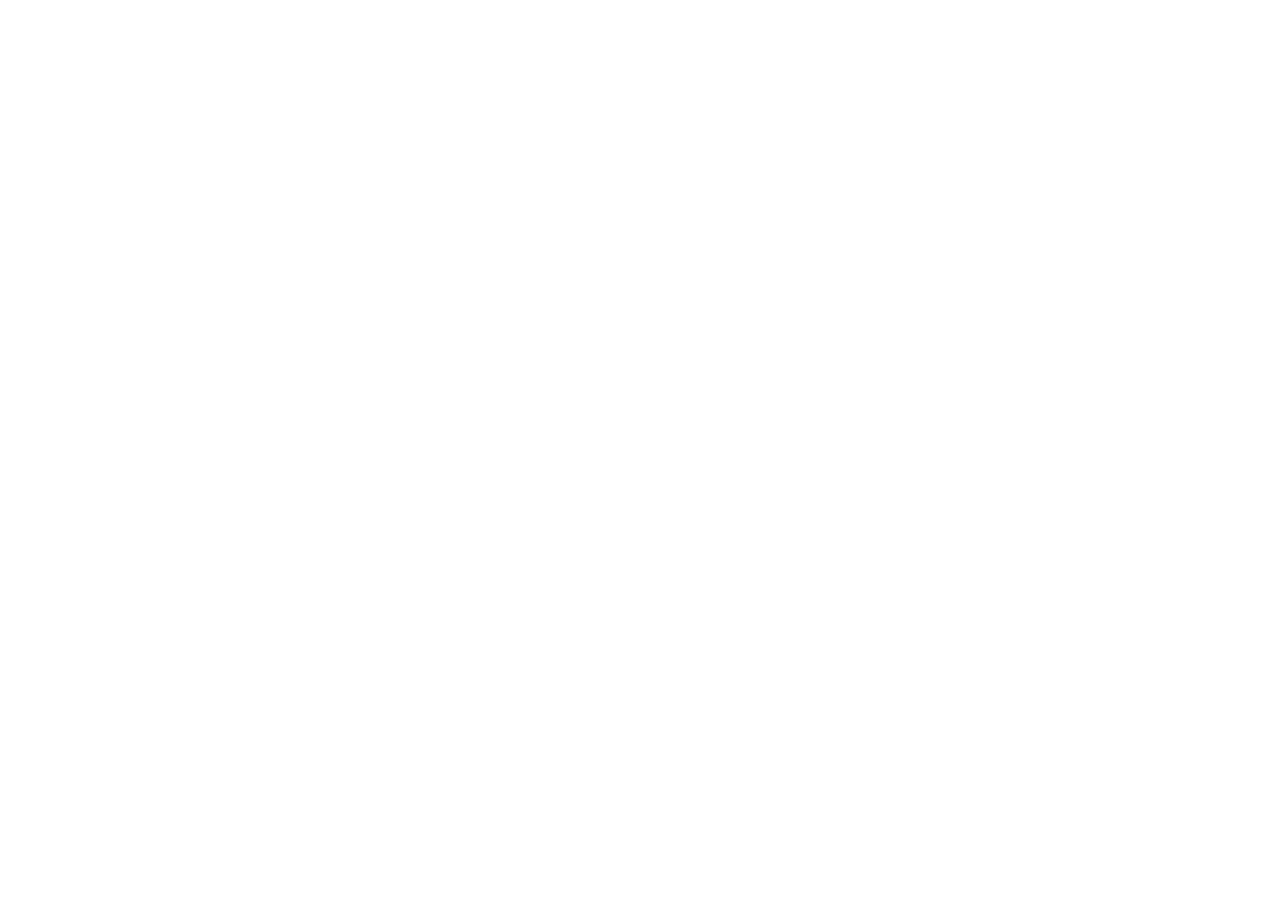
==== index.html @ 8e339e63 "Alap" ====
<!DOCTYPE html>
<html lang="en">
<head>
    <meta charset="UTF-8">
    <meta name="viewport" content="width=device-width, initial-scale=1.0">
    <title>Document</title>
</head>
<body>
    
</body>
</html>
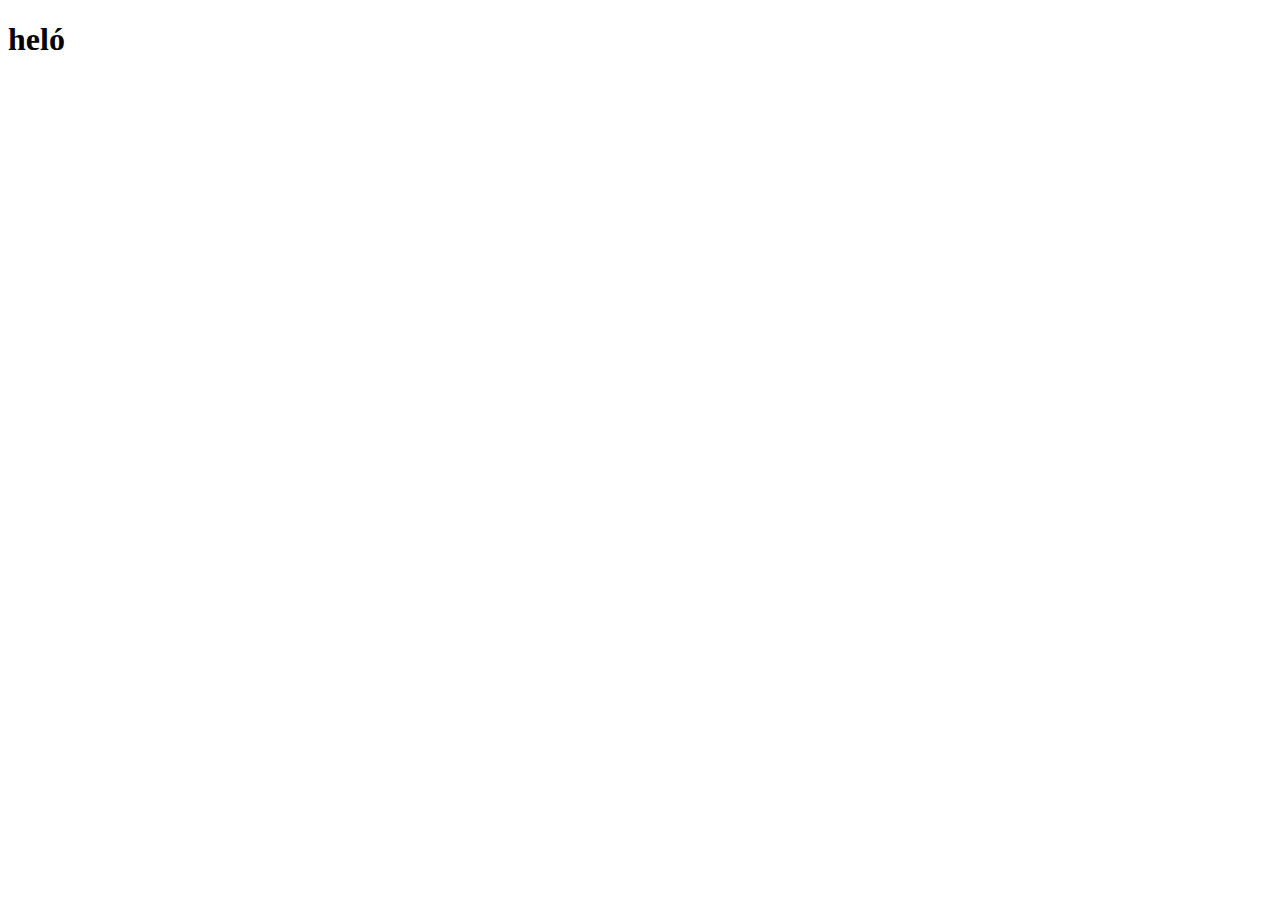
==== commit aed42598: "test" ====
--- a/index.html
+++ b/index.html
@@ -6,6 +6,8 @@
     <title>Document</title>
 </head>
 <body>
-    
+    <div>
+        <h1>heló</h1>
+    </div>
 </body>
 </html>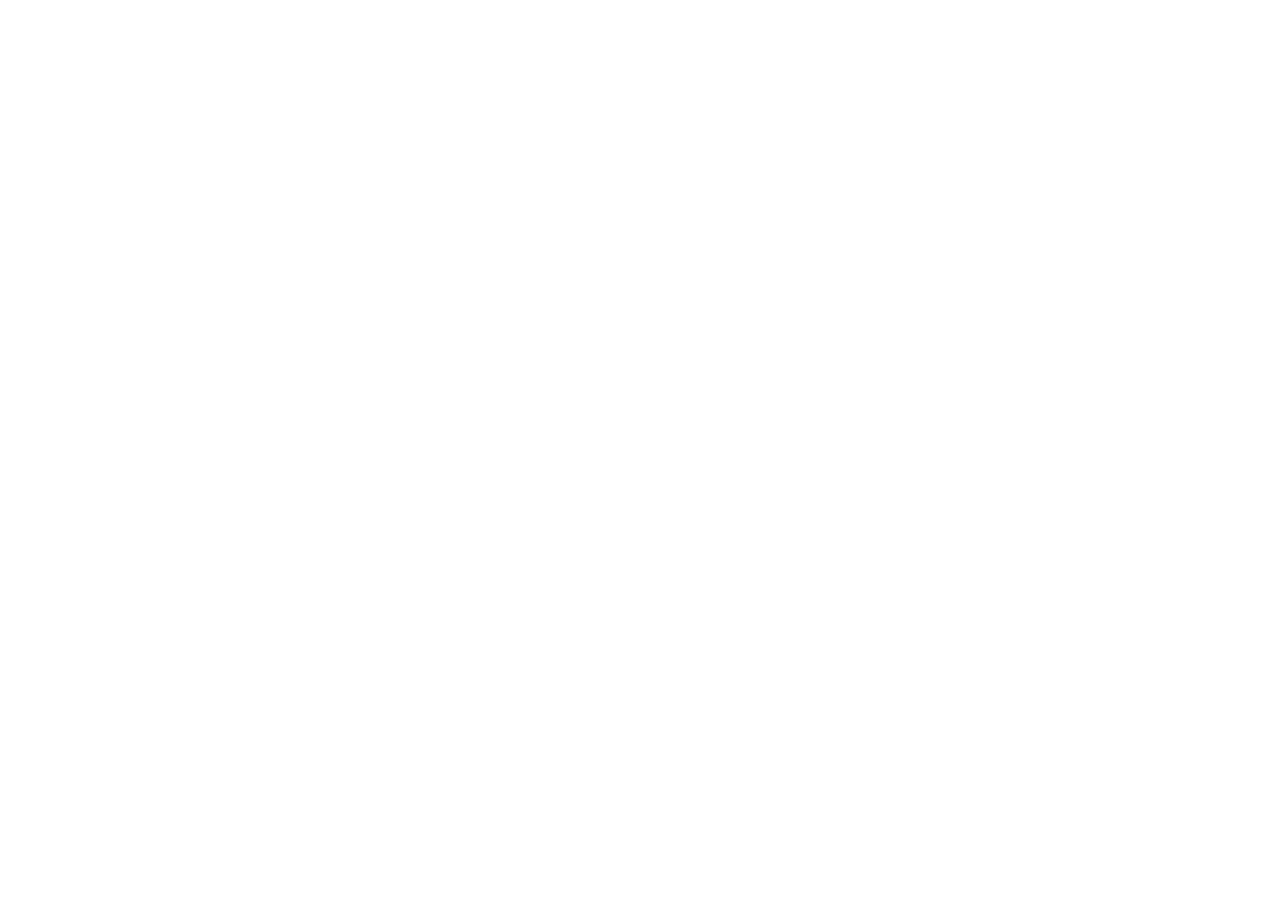
==== commit f9ed7dbc: "a" ====
--- a/index.html
+++ b/index.html
@@ -6,8 +6,6 @@
     <title>Document</title>
 </head>
 <body>
-    <div>
-        <h1>heló</h1>
-    </div>
+    
 </body>
 </html>